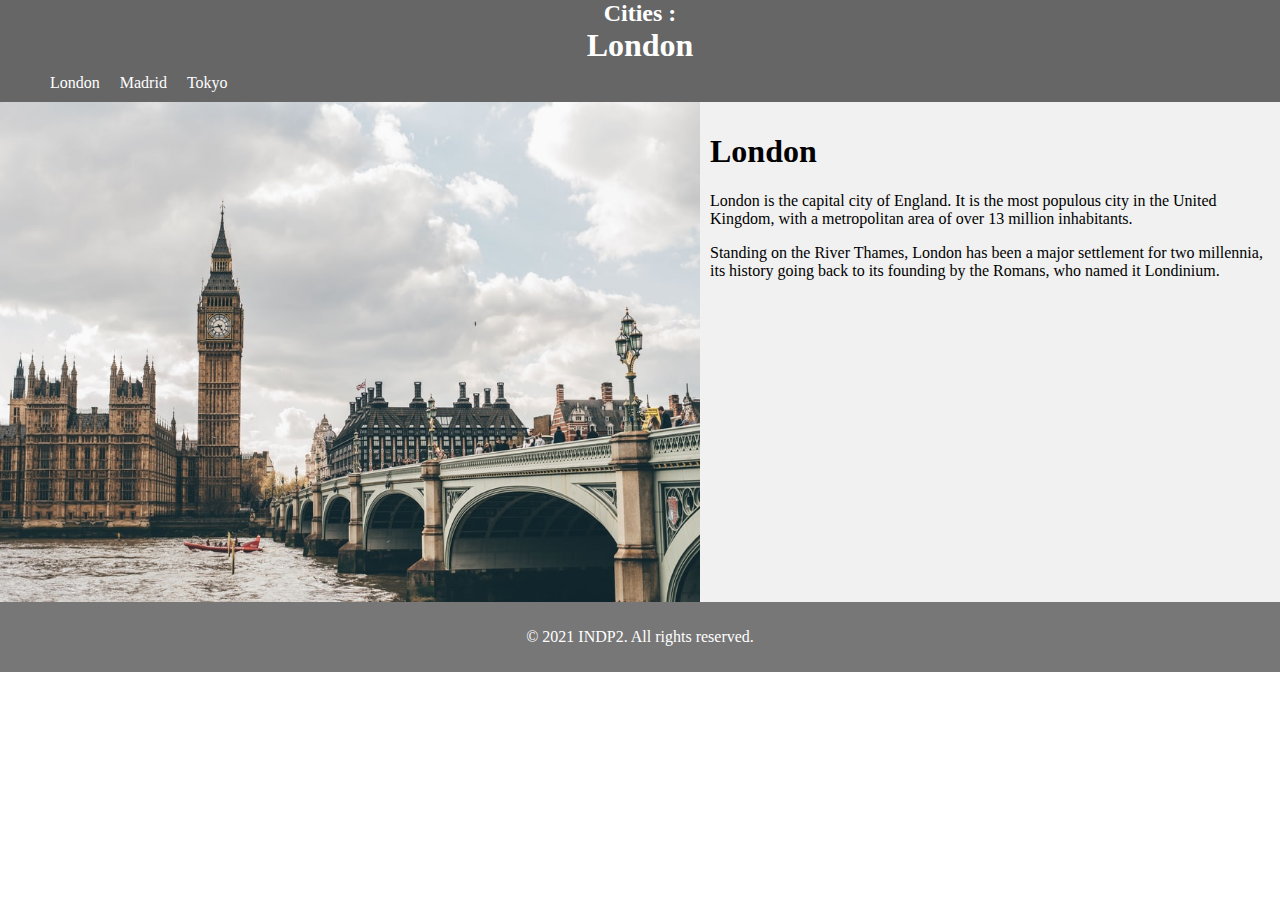
==== index.html @ 878f6a74 "first page" ====
<!DOCTYPE html>
<html lang="en">
<head>
	<title>Example page web</title>
	<meta charset="utf-8">
	<meta name="viewport" content="width=device-width, initial-scale=1">
	<link rel="stylesheet" type="text/css" href="style/style.css">
</head>
<body>
	<header>
	  <h2>Cities :</h2>
	  <h1>London</h1>
	</header>
	<nav>
		<ul class="menu">
			<a href="#" title="Home"><li>London</li></a>
			<a href="#" title="About"><li>Madrid</li></a>
			<a href="#" title="Locations"><li>Tokyo</li></a>
		</ul>
	</nav>
	<section>
		<img src="rsc/london.jpg" alt="London">
		<article>
		    <h1>London</h1>
		    <p>London is the capital city of England. It is the most populous city in the  United Kingdom, with a metropolitan area of over 13 million inhabitants.</p>
		    <p>Standing on the River Thames, London has been a major settlement for two millennia, its history going back to its founding by the Romans, who named it Londinium.</p>
		</article>
	</section>

	<footer>
	  <p>&copy; 2021 INDP2.  All rights reserved.</p>
	</footer>

</body>
</html>
---- style/style.css ----
body {
  margin:0;
  padding: 0;
}

/* Style the header */
header {
  background-color: #666;
  text-align: center;
  color: white;
  margin: 0;
}
header h1{
  margin: 0;
}
header h2{
  margin: 0;
}

/* Style the navigation menu */
nav {
  display: flex;
  flex: 1;
  background: #666;
}

/* Style the list inside the menu */
nav ul {
  list-style-type: none;
  padding-left: 10;
  margin: 0;
  flex: 1;
  display: flex;
}
nav ul li{
  flex-direction: column;
  padding:10px;
}
nav ul li:hover{
  float:left;
  padding:10px;
  background-color: white;
}
nav ul a{
  text-decoration: none;
  color: white;
}
nav ul a:hover{
  text-decoration: none;
  color: black;
}

/* Container for flexboxes */
section {
  background-color: #f1f1f1;
  display: flex;
}

/* Style the image*/
section img{
  width: 700px;
  height: 500px;
}

/* Style the content */
article {
  
  padding: 10px;
}

/* Style the footer */
footer {
  background-color: #777;
  padding: 10px;
  text-align: center;
  color: white;
}
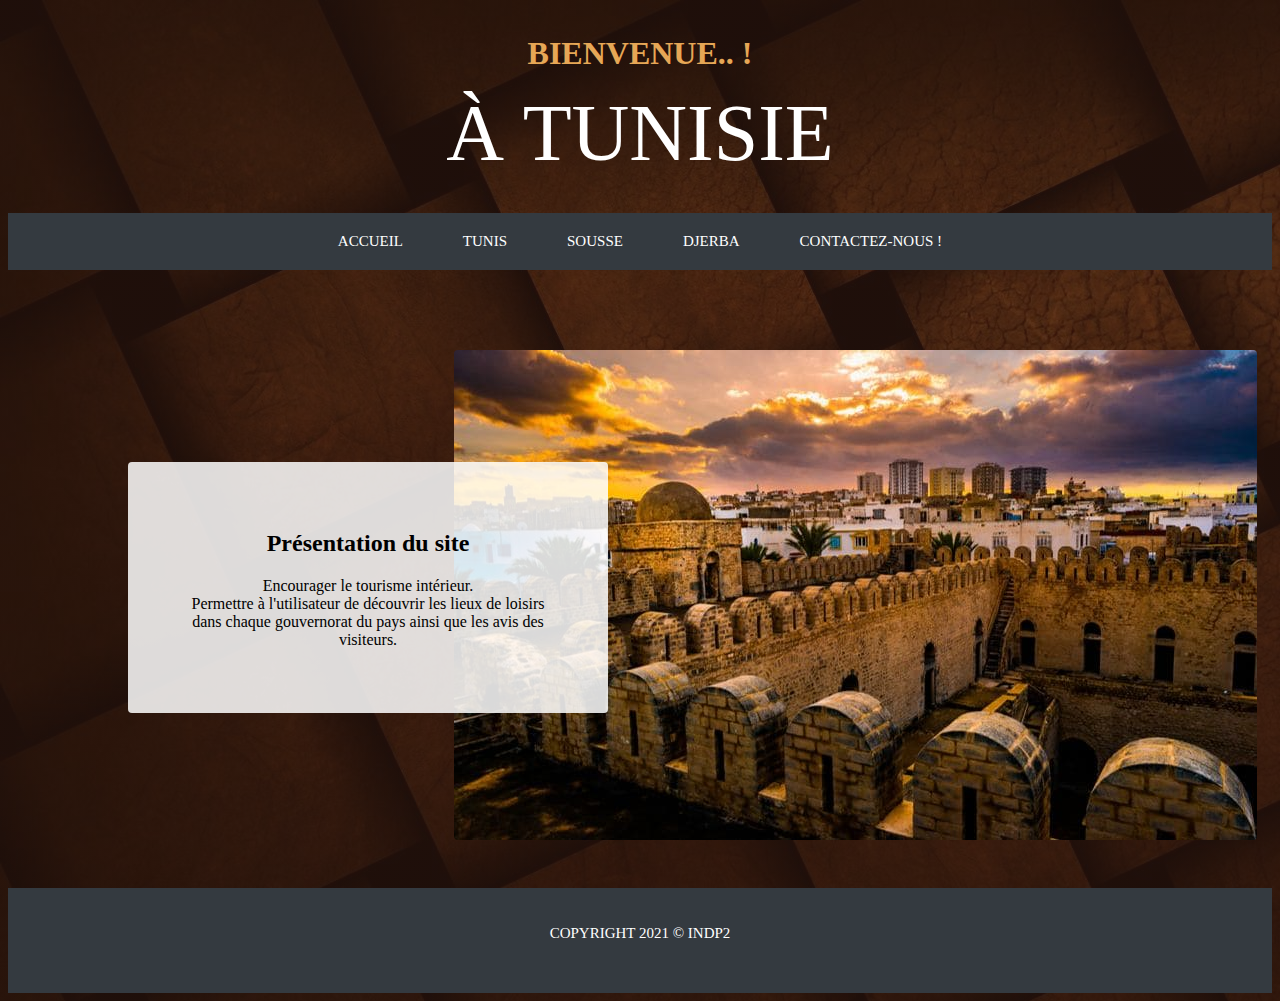
==== commit 10815072: "dynamic" ====
--- a/index.html
+++ b/index.html
@@ -1,35 +1,47 @@
 <!DOCTYPE html>
-<html lang="en">
+<html>
+
 <head>
-	<title>Example page web</title>
-	<meta charset="utf-8">
-	<meta name="viewport" content="width=device-width, initial-scale=1">
-	<link rel="stylesheet" type="text/css" href="style/style.css">
+    <meta charset="utf-8">
+    <meta name="viewport" content="width=device-width, initial-scale=1.0, shrink-to-fit=no">
+    <title>Beautiful Tunisia</title>
+    <link rel="stylesheet" href="style.css">
 </head>
+
 <body>
-	<header>
-	  <h2>Cities :</h2>
-	  <h1>London</h1>
-	</header>
-	<nav>
-		<ul class="menu">
-			<a href="#" title="Home"><li>London</li></a>
-			<a href="#" title="About"><li>Madrid</li></a>
-			<a href="#" title="Locations"><li>Tokyo</li></a>
-		</ul>
-	</nav>
-	<section>
-		<img src="rsc/london.jpg" alt="London">
-		<article>
-		    <h1>London</h1>
-		    <p>London is the capital city of England. It is the most populous city in the  United Kingdom, with a metropolitan area of over 13 million inhabitants.</p>
-		    <p>Standing on the River Thames, London has been a major settlement for two millennia, its history going back to its founding by the Romans, who named it Londinium.</p>
-		</article>
-	</section>
+    <h1>
+        <span>Bienvenue.. !</span>
+        <span>à Tunisie </span>
+    </h1>
+    <nav>
+        <div class="table">
+            <ul>
+                <li class="ind">
+                    <a href="index.html">Accueil</a>
+                </li>
+                <li class="ind">
+                    <a href="#" onclick="$dc.loaddesctination(0);">Tunis</a>
+                </li>
+                <li class="ind">
+                    <a href="#" onclick="$dc.loaddesctination(1);"> SOUSSE </a>
+                </li>
+                <li class="ind">
+                    <a href="#" onclick="$dc.loaddesctination(2);"> DJERBA </a>
+                </li>
+                <li class="ind">
+                    <a href="contact.html" onclick="$dc.loaddesctinationContact();">Contactez-nous ! </a>
+                </li>
+            </ul>
+        </div>
+    </nav>
+    <section class="presentation" id="main_content"></section>
+    <footer class="footer" >
+            <p class="footer-text">Copyright 2021 © INDP2</p>
+    </footer>
 
-	<footer>
-	  <p>&copy; 2021 INDP2.  All rights reserved.</p>
-	</footer>
+    <script src="js/ajax_utils.js"></script>
+    <script src="js/main.js"></script>
+    <script id="impo"></script>
+</body>
 
-</body>
 </html>--- a/style.css
+++ b/style.css
@@ -0,0 +1,158 @@
+body {
+    background: linear-gradient(rgba(47, 23, 15, 0.65), rgba(47, 23, 15, 0.65)), url('assets/img/482395.jpg');
+}
+h1 {
+    text-align:center!important;
+    color:#e6a756;
+    display:none!important;
+    display:block!important;
+    margin-bottom:3rem;
+    text-transform:uppercase;
+    line-height:1;
+    font-family:Raleway;
+}
+h1 span:first-child {
+    color:#e6a756!important;
+    display:block;
+    font-size:2rem;
+    font-weight:800;
+    margin-bottom:1rem!important;
+}
+
+h1 span {
+    font-size:5rem;
+    font-weight:100;
+    line-height:4rem;
+    color: #fff;
+}
+nav{
+    width: 100%;
+    background-color: #343a40!important;
+}
+nav ul{
+    margin: 0px;
+    padding: 0px;
+
+}
+nav li {
+    list-style-type:none;
+    float:left;
+}
+
+nav a {
+    display: inline-block;
+    text-decoration: none;
+    padding: 20px 30px;
+    color: #FFF;
+    text-transform: uppercase;
+    font-size: 15px;
+}
+
+.table{
+    display: table;
+    margin: 0 auto;
+}
+.ind:hover{
+    background-color: rgba(22, 71, 85, 0.15);
+}
+
+.image {
+    max-width:75%;
+    height:auto;
+    float:right;
+    border-radius:.25rem!important;
+}
+
+div .intro {
+    left:0;
+    width: 30% !important;
+    margin-top:7rem !important;
+    position:absolute;
+    border-radius:.25rem!important;
+    background-color:hsla(0,0%,100%,.85);
+    text-align:center!important;
+    padding: 3rem!important;
+    margin-left: 8rem !important;
+}
+.container {
+    width: 100%;
+    padding-right: 15px;
+    margin-top: 5rem;
+}
+section{
+    width: 100%;
+    min-height: 300px;
+    display:flex;
+    flex-flow:wrap;
+}
+
+.footer {
+    background-color: #343a40!important;
+    text-align:center!important;
+    padding-top: 2px !important;
+    padding-bottom:1rem !important;
+    margin-top: 3rem;
+}
+.footer-text {
+    display: inline-block;
+    text-decoration: none;
+    padding: 20px 30px;
+    color: #FFF;
+    text-transform: uppercase;
+    font-size: 15px;
+}
+
+
+article{
+    flex:1;
+    font-size:20px;
+    padding:50px;
+}
+
+.destination {
+    margin: 50px;
+}
+
+.content {
+    color: white;
+}
+
+.link-section {
+    list-style-type:none;
+    text-decoration: none;
+    color: #ffcc99;
+}
+.col {
+    -ms-flex-preferred-size:0;
+    flex-basis:0;
+    -ms-flex-positive:1;
+    flex-grow:1;
+    min-width:0;
+    max-width:100%;
+    padding: 10px;
+    background-color:#804000;
+    margin-right: 10px;
+    margin-left: 10px;
+    text-align:center!important;
+    vertical-align:middle!important;
+    margin-bottom: 20px;
+}
+
+.row {
+    display:-ms-flexbox;
+    display:flex;
+    -ms-flex-wrap:wrap;
+    flex-wrap:wrap;
+    margin-right:-15px;
+    margin-left:-15px;
+}
+
+input{
+    width:300px;
+    padding:10px;
+    margin-bottom: 15px;
+}
+label {
+    color: #e6a756;
+}
+
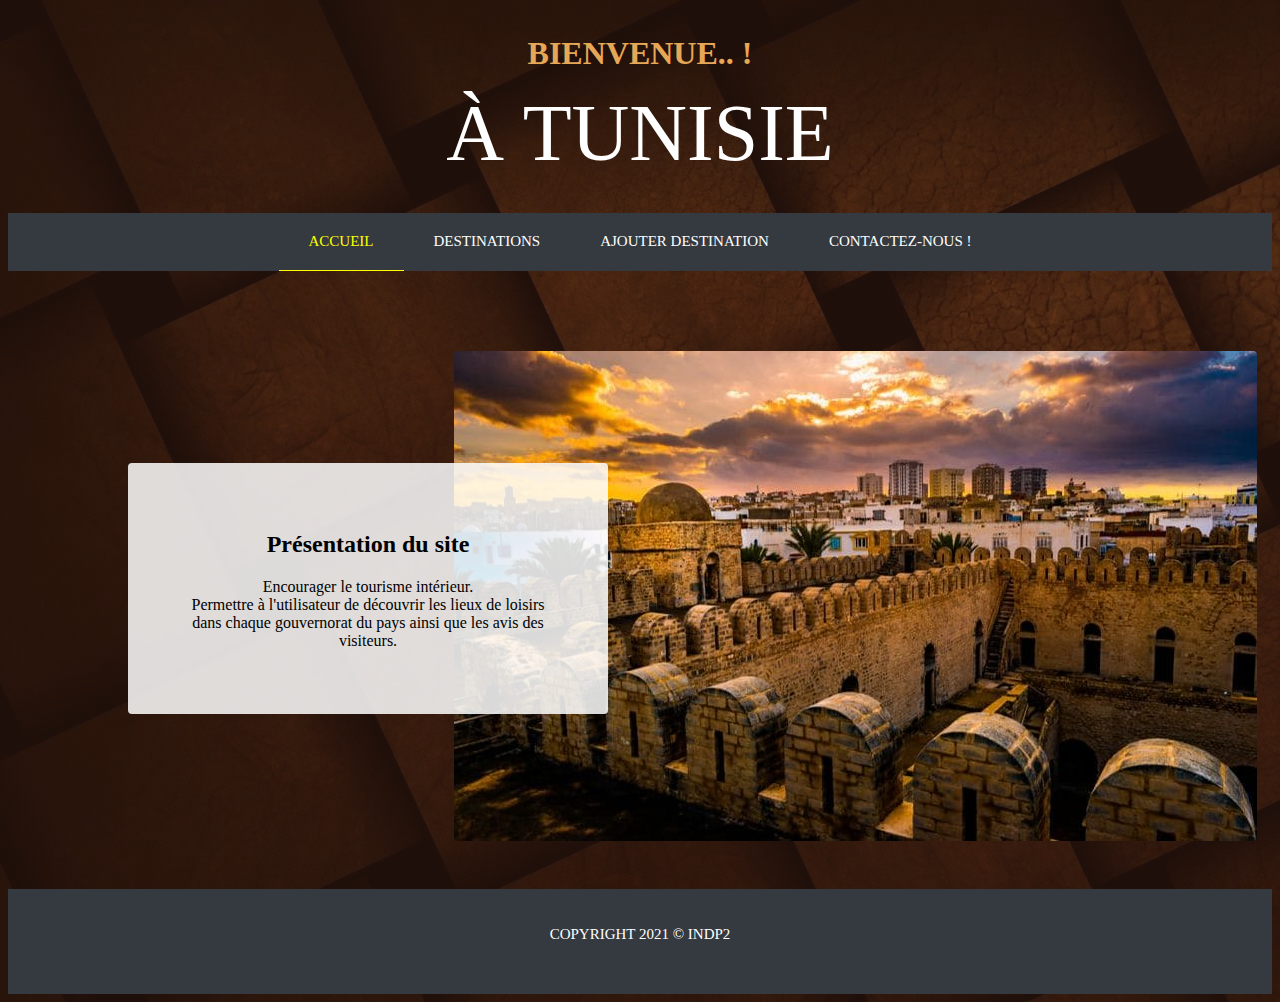
==== commit 5f4c8d8d: "cc" ====
--- a/index.html
+++ b/index.html
@@ -5,7 +5,7 @@
     <meta charset="utf-8">
     <meta name="viewport" content="width=device-width, initial-scale=1.0, shrink-to-fit=no">
     <title>Beautiful Tunisia</title>
-    <link rel="stylesheet" href="style.css">
+    <link rel="stylesheet" href="styles/style.css">
 </head>
 
 <body>
@@ -15,21 +15,27 @@
     </h1>
     <nav>
         <div class="table">
-            <ul>
+            <ul id="nav">
                 <li class="ind">
-                    <a href="index.html">Accueil</a>
+                    <a href="index.html" class=" current-page" >Accueil</a>
                 </li>
                 <li class="ind">
-                    <a href="#" onclick="$dc.loaddesctination(0);">Tunis</a>
+                    <div class="dropdown" onmouseenter="$dc.showDestinations(this)">
+                        <button class="dropbtn">Destinations
+                          <i class="fa fa-caret-down"></i>
+                        </button>
+                        <div class="dropdown-content">
+<!--                          <a href="#">Tunis</a>
+                          <a href="#">Sousse</a>
+                          <a href="#">Djerba</a>-->
+                      </div>
+                    </div>
                 </li>
                 <li class="ind">
-                    <a href="#" onclick="$dc.loaddesctination(1);"> SOUSSE </a>
+                    <a href="#" onclick="makeCurrentPage(this);">Ajouter Destination</a>
                 </li>
                 <li class="ind">
-                    <a href="#" onclick="$dc.loaddesctination(2);"> DJERBA </a>
-                </li>
-                <li class="ind">
-                    <a href="contact.html" onclick="$dc.loaddesctinationContact();">Contactez-nous ! </a>
+                    <a href="#" onclick="$dc.loadDestinationContact();makeCurrentPage(this);" >Contactez-nous !</a>
                 </li>
             </ul>
         </div>
@@ -39,8 +45,9 @@
             <p class="footer-text">Copyright 2021 © INDP2</p>
     </footer>
 
-    <script src="js/ajax_utils.js"></script>
-    <script src="js/main.js"></script>
+    <script src="scripts/ajax_utils.js"></script>
+    <script src="scripts/main.js"></script>    
+    <script src="scripts/style.js"></script>
     <script id="impo"></script>
 </body>
 
--- a/styles/style.css
+++ b/styles/style.css
@@ -0,0 +1,225 @@
+body {
+    background: linear-gradient(rgba(47, 23, 15, 0.65), rgba(47, 23, 15, 0.65)), url('../images/482395.jpg');
+}
+h1 {
+    text-align:center!important;
+    color:#e6a756;
+    display:none!important;
+    display:block!important;
+    margin-bottom:3rem;
+    text-transform:uppercase;
+    line-height:1;
+    font-family:Raleway;
+}
+h1 span:first-child {
+    color:#e6a756!important;
+    display:block;
+    font-size:2rem;
+    font-weight:800;
+    margin-bottom:1rem!important;
+}
+
+h1 span {
+    font-size:5rem;
+    font-weight:100;
+    line-height:4rem;
+    color: #fff;
+}
+/* Styling navigation bar*/
+nav{
+    width: 100%;
+    background-color: #343a40!important;
+}
+nav ul{
+    margin: 0px;
+    padding: 0px;
+
+}
+nav li {
+    list-style-type:none;
+    float:left;
+}
+
+nav a {
+    display: inline-block;
+    text-decoration: none;
+    padding: 20px 30px;
+    color: #FFF;
+    text-transform: uppercase;
+    font-size: 15px;
+}
+nav a:hover {
+    text-decoration: none;
+    border-bottom: 1px solid #cdf7f3;
+    color: #cdf7f3;
+    text-transform: uppercase;
+}
+/* The dropdown container */
+.dropdown {
+  float: left;
+  overflow: hidden;
+}
+
+/* Dropdown button */
+.dropdown .dropbtn {
+  font-size: 15px;
+  border: none;
+  outline: none;
+  text-transform: uppercase;
+  color: white;
+  padding: 20px 30px;
+  background-color: inherit;
+  font-family: inherit; /* Important for vertical align on mobile phones */
+  margin: 0; /* Important for vertical align on mobile phones */
+}
+
+/* Add a red background color to navbar links on hover */
+.navbar a:hover, .dropdown:hover .dropbtn {
+  border-bottom: 1px solid #cdf7f3;
+  color: #cdf7f3;
+}
+
+/* Dropdown content (hidden by default) */
+.dropdown-content {
+  display: none;
+  position: absolute;
+  background-color: #343a40;
+  min-width: 160px;
+  box-shadow: 0px 8px 16px 0px rgba(0,0,0,0.2);
+  z-index: 1;
+}
+
+/* Links inside the dropdown */
+.dropdown-content a {
+  float: none;
+  color: white;
+  padding: 12px 16px;
+  text-decoration: none;
+  display: block;
+  text-align: left;
+}
+
+/* Add a grey background color to dropdown links on hover */
+.dropdown-content a:hover {
+
+}
+
+/* Show the dropdown menu on hover */
+.dropdown:hover .dropdown-content {
+  display: block;
+}
+/* Make active current page more visible*/
+.current-page{
+    border-bottom: 1px solid yellow;
+    color: yellow;
+}
+
+
+.table{
+    display: table;
+    margin: 0 auto;
+}
+.ind:hover{
+    background-color: rgba(22, 71, 85, 0.15);
+}
+
+.image {
+    max-width:75%;
+    height:auto;
+    float:right;
+    border-radius:.25rem!important;
+}
+
+div .intro {
+    left:0;
+    width: 30% !important;
+    margin-top:7rem !important;
+    position:absolute;
+    border-radius:.25rem!important;
+    background-color:hsla(0,0%,100%,.85);
+    text-align:center!important;
+    padding: 3rem!important;
+    margin-left: 8rem !important;
+}
+.container {
+    width: 100%;
+    padding-right: 15px;
+    margin-top: 5rem;
+}
+section{
+    width: 100%;
+    min-height: 300px;
+    display:flex;
+    flex-flow:wrap;
+}
+
+.footer {
+    background-color: #343a40!important;
+    text-align:center!important;
+    padding-top: 2px !important;
+    padding-bottom:1rem !important;
+    margin-top: 3rem;
+}
+.footer-text {
+    display: inline-block;
+    text-decoration: none;
+    padding: 20px 30px;
+    color: #FFF;
+    text-transform: uppercase;
+    font-size: 15px;
+}
+
+
+article{
+    flex:1;
+    font-size:20px;
+    padding:50px;
+}
+
+.destination {
+    margin: 50px;
+}
+
+.content {
+    color: white;
+}
+
+.link-section {
+    list-style-type:none;
+    text-decoration: none;
+    color: #ffcc99;
+}
+.col {
+    -ms-flex-preferred-size:0;
+    flex-basis:0;
+    -ms-flex-positive:1;
+    flex-grow:1;
+    min-width:0;
+    max-width:100%;
+    padding: 10px;
+    background-color:#804000;
+    margin-right: 10px;
+    margin-left: 10px;
+    text-align:center!important;
+    vertical-align:middle!important;
+    margin-bottom: 20px;
+}
+
+.row {
+    display:-ms-flexbox;
+    display:flex;
+    -ms-flex-wrap:wrap;
+    flex-wrap:wrap;
+    margin-right:-15px;
+    margin-left:-15px;
+}
+
+input{
+    width:300px;
+    padding:10px;
+    margin-bottom: 15px;
+}
+label {
+    color: #e6a756;
+}
+
